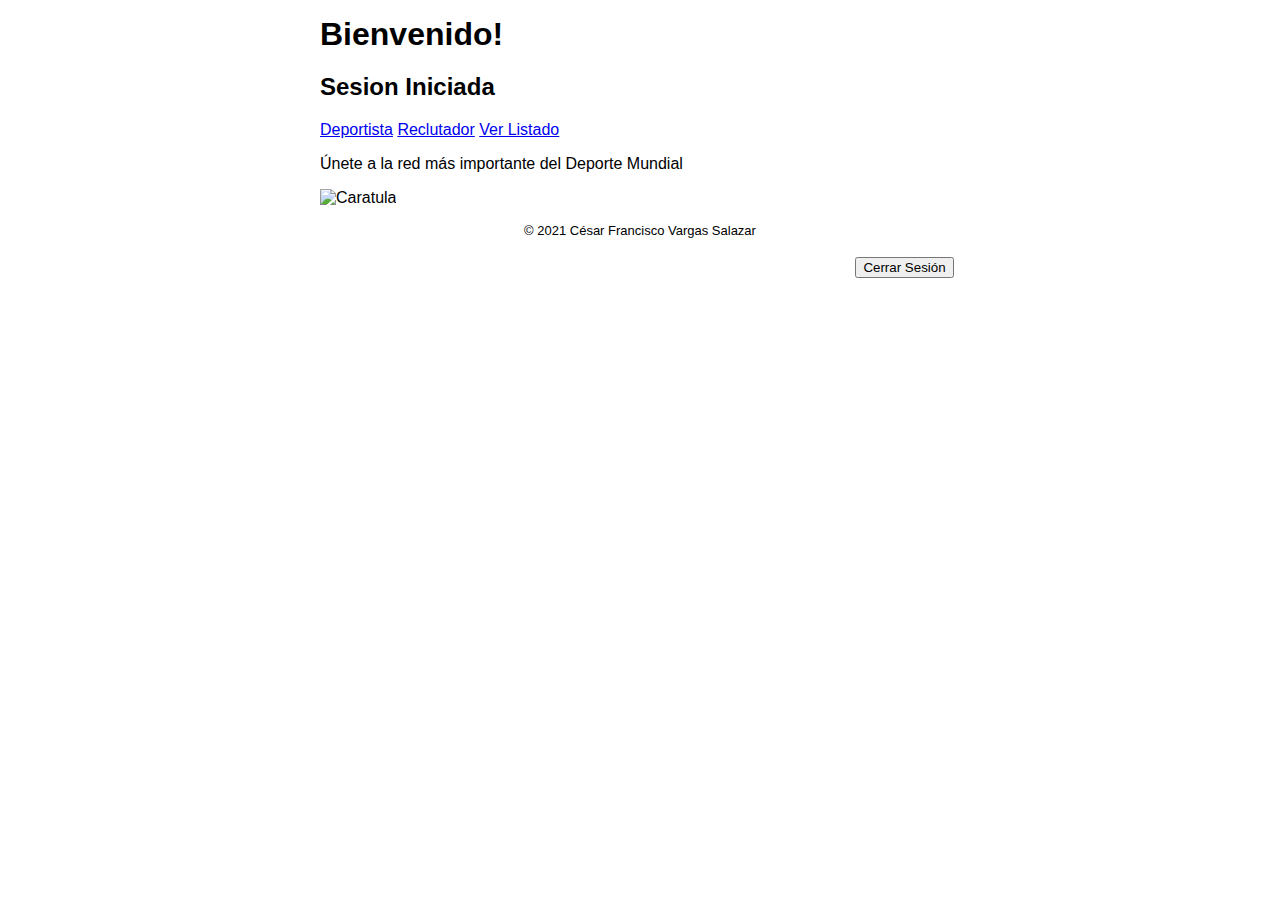
==== index.html @ 03152b22 "Update index.html" ====
<!DOCTYPE html>
<html lang="es">
<head>
  <meta charset="UTF-8">
  <meta name="viewport"
    content="width=device-width,
       initial-scale=1.0">
  <title>Sesión</title>
  <!--
    Carga el núcleo de Firebase
    JS SDK
  -->
  <script
    src="https://www.gstatic.com/firebasejs/8.6.7/firebase-app.js">
    </script>
  <!--
    Agrega el manejo de
    autenticación.
  -->
  
<!-- TODO: Add SDKs for Firebase products that you want to use
     https://firebase.google.com/docs/web/setup#available-libraries -->
  <script src="https://www.gstatic.com/firebasejs/8.6.7/firebase-analytics.js"></script>

  <script
    src="https://www.gstatic.com/firebasejs/8.6.7/firebase-auth.js">
    </script>
  
  <!--
    Agrega el manejo de bases de
    datos.
  -->
  <script
    src="https://www.gstatic.com/firebasejs/8.6.7/firebase-firestore.js">
    </script>
  <!--
    Configura la app usando la
    información del sitio de
    Firebase.
  -->
 <script src="js/init.js">
   </script>
  <script type="module"
    src="cmp/mi-nav.js">
    </script>
  <script type="module"
    src="cmp/mi-footer.js">
    </script>
  <script type="module"
    src="cmp/mi-progreso.js">
    </script>
  <link rel="stylesheet"
    href="css/estilos.css">
</head>
<body>
  <section>
  <form name="forma">
    <mi-nav></mi-nav>
    <header>
      <h1> Bienvenido! </h2>
      <h2> Sesion Iniciada </h2>
      <nav class="menu">
        <a href="Deportista.html">Deportista</a>
        <a href="Reclutador.html">Reclutador</a>
        <a href="Listado.html">Ver Listado</a>
      </nav>
      
      <div>
        <p>Únete a la red más importante del Deporte Mundial</p>
        <img src="./multimedia/banner.png" alt="Caratula">          
      </div>
      
     <!--
     
        -->

    </header>
  <!--    <figure>
      <img id="avatar" src=""
        alt="Avatar">
    </figure>
    <p>
      <label>
        Email
        <output name="email">
          <mi-progreso>
          </mi-progreso>
        </output>
      </label>
    </p> 
    <p>
      <label>
        Nombre
        <output name="nombre">
          <mi-progreso>
          </mi-progreso>
        </output>
      </label>
    </p>
    -->
    <mi-footer></mi-footer>
  </form>
  </section>
  <aside>
    <div class="herramientas">
      <button
        type="button"
        name="terminarSesión">
        Cerrar Sesión
      </button>
    </div> 
  </aside>
  <script type="module"
    src="js/CtrlSesion.js">
    </script> 
</body>
</html>
---- css/estilos.css ----
@import "mi-nav.css";
@import "mi-footer.css";
@import "listas.css";

:root {
  font-family: sans-serif;
  --col-active: #4646462c;
  --color-header: white;
  --colorMiNav: white;
}

body {
  max-width: 640px;
  margin: 0 auto;
  padding: 0.5rem;
}

header {
  position: -webkit-sticky;
  position: sticky;
  top: 0;
  background-color:
    var(--color-header);
}

.herramientas {
  display: flex;
  flex-flow: wrap;
  align-items: center;
  align-content: flex-end;
  justify-content: flex-end;
  margin-top: 0.5rem;
  padding-bottom: 0.5rem;
  gap: 0.5rem;
}


.herramientas {
  display: flex;
  flex-flow: wrap;
  align-items: center;
  align-content: flex-end;
  justify-content: flex-end;
  margin-top: 0.5rem;
  padding: 0.2rem 0.4rem;
  font-size: 0.8rem;
}

header input {
  flex-grow: 1;
}

h1 {
  margin: 0.5rem 0;
}

figure img {
  max-width: 100%;
}

legend,
p label {
  display: block;
  font-weight: bold;
  font-size: 0.7rem;
}

p label>* {
  display: block;
  font-weight: normal;
  font-size: 1rem;
  box-sizing: border-box;
  width: 100%;
}
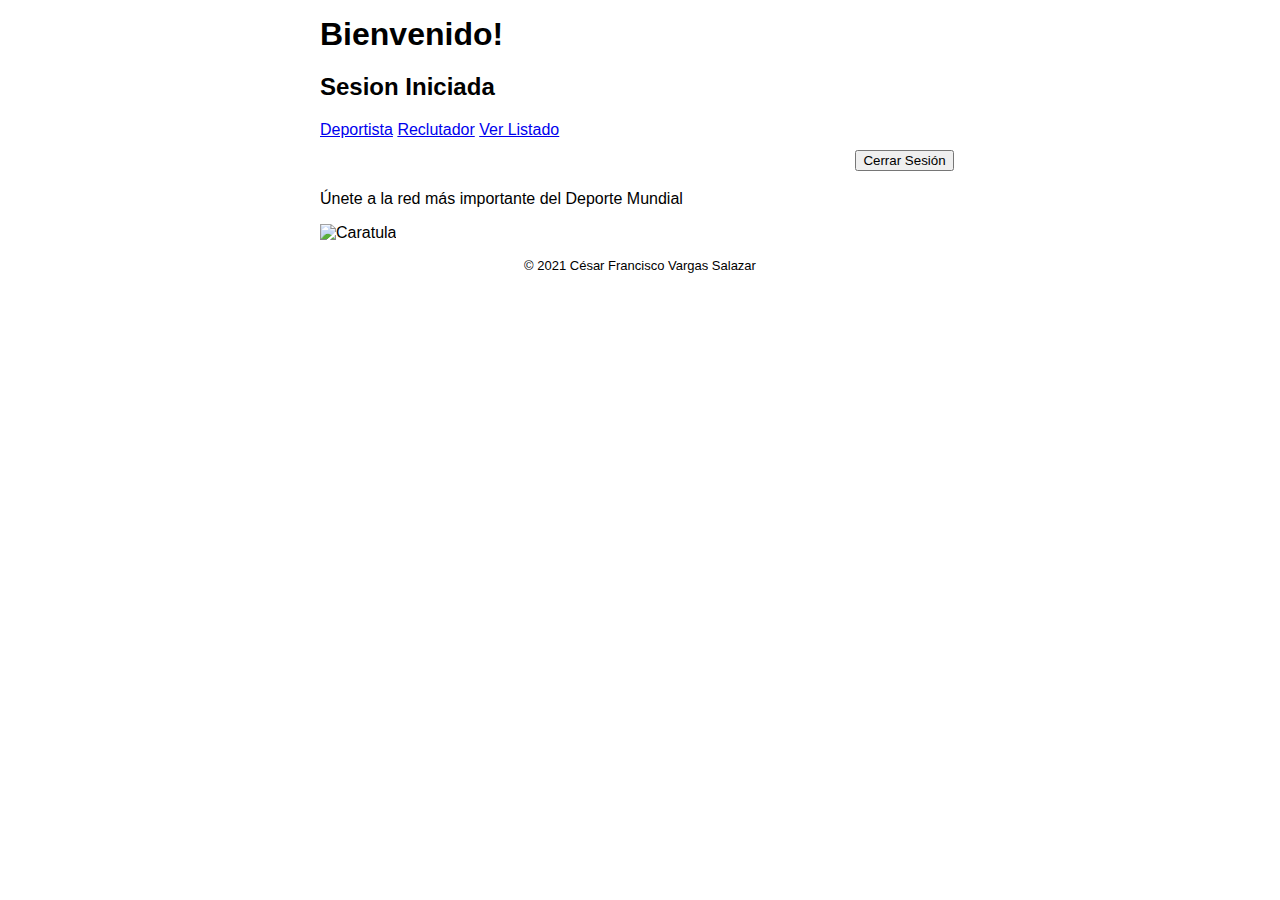
==== commit 132238dc: "Update index.html" ====
--- a/index.html
+++ b/index.html
@@ -56,6 +56,7 @@
   <section>
   <form name="forma">
     <mi-nav></mi-nav>
+    
     <header>
       <h1> Bienvenido! </h2>
       <h2> Sesion Iniciada </h2>
@@ -64,52 +65,22 @@
         <a href="Reclutador.html">Reclutador</a>
         <a href="Listado.html">Ver Listado</a>
       </nav>
-      
-      <div>
-        <p>Únete a la red más importante del Deporte Mundial</p>
-        <img src="./multimedia/banner.png" alt="Caratula">          
-      </div>
-      
-     <!--
-     
-        -->
-
-    </header>
-  <!--    <figure>
-      <img id="avatar" src=""
-        alt="Avatar">
-    </figure>
-    <p>
-      <label>
-        Email
-        <output name="email">
-          <mi-progreso>
-          </mi-progreso>
-        </output>
-      </label>
-    </p> 
-    <p>
-      <label>
-        Nombre
-        <output name="nombre">
-          <mi-progreso>
-          </mi-progreso>
-        </output>
-      </label>
-    </p>
-    -->
-    <mi-footer></mi-footer>
-  </form>
-  </section>
-  <aside>
-    <div class="herramientas">
+      <div class="herramientas">
       <button
         type="button"
         name="terminarSesión">
         Cerrar Sesión
       </button>
     </div> 
-  </aside>
+
+      <div>
+        <p>Únete a la red más importante del Deporte Mundial</p>
+        <img src="./multimedia/banner.png" alt="Caratula">          
+      </div>
+     
+    <mi-footer></mi-footer>
+  </form>
+  </section>
   <script type="module"
     src="js/CtrlSesion.js">
     </script> 
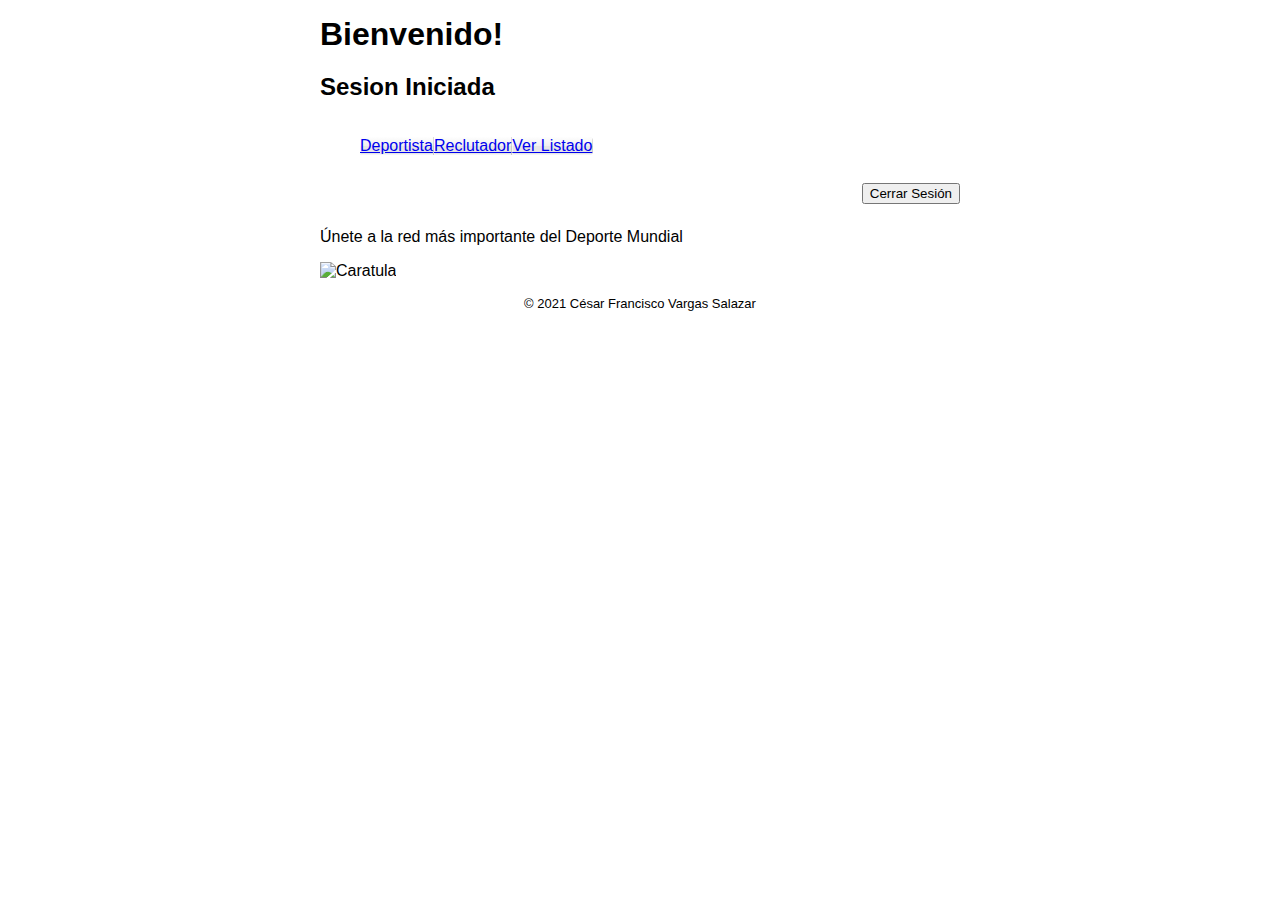
==== commit a947a6b4: "Update index.html" ====
--- a/index.html
+++ b/index.html
@@ -5,41 +5,35 @@
   <meta name="viewport"
     content="width=device-width,
        initial-scale=1.0">
-  <title>Sesión</title>
+  <title>Pagina Principal</title>
   <!--
     Carga el núcleo de Firebase
     JS SDK
   -->
   <script
-    src="https://www.gstatic.com/firebasejs/8.6.7/firebase-app.js">
+    src="https://www.gstatic.com/firebasejs/8.5.0/firebase-app.js">
     </script>
   <!--
     Agrega el manejo de
     autenticación.
   -->
-  
-<!-- TODO: Add SDKs for Firebase products that you want to use
-     https://firebase.google.com/docs/web/setup#available-libraries -->
-  <script src="https://www.gstatic.com/firebasejs/8.6.7/firebase-analytics.js"></script>
-
   <script
-    src="https://www.gstatic.com/firebasejs/8.6.7/firebase-auth.js">
+    src="https://www.gstatic.com/firebasejs/8.5.0/firebase-auth.js">
     </script>
-  
   <!--
     Agrega el manejo de bases de
     datos.
   -->
   <script
-    src="https://www.gstatic.com/firebasejs/8.6.7/firebase-firestore.js">
+    src="https://www.gstatic.com/firebasejs/8.5.0/firebase-firestore.js">
     </script>
   <!--
     Configura la app usando la
     información del sitio de
     Firebase.
   -->
- <script src="js/init.js">
-   </script>
+  <script src="js/init.js">
+  </script>
   <script type="module"
     src="cmp/mi-nav.js">
     </script>
@@ -49,8 +43,12 @@
   <script type="module"
     src="cmp/mi-progreso.js">
     </script>
-  <link rel="stylesheet"
+  
+  
+   <link rel="stylesheet"
     href="css/estilos.css">
+  
+  
 </head>
 <body>
   <section>
@@ -60,11 +58,16 @@
     <header>
       <h1> Bienvenido! </h2>
       <h2> Sesion Iniciada </h2>
-      <nav class="menu">
-        <a href="Deportista.html">Deportista</a>
-        <a href="Reclutador.html">Reclutador</a>
-        <a href="Listado.html">Ver Listado</a>
-      </nav>
+      
+      <nav>
+            <ul class="fancyNav">
+                <li><a href="Deportista.html">Deportista</a></li>
+                <li><a href="Reclutador.html">Reclutador</a></li>
+                <li><a href="Listado.html">Ver Listado</a></li>
+            </ul>
+        </nav>
+
+      
       <div class="herramientas">
       <button
         type="button"
--- a/css/estilos.css
+++ b/css/estilos.css
@@ -35,16 +35,41 @@
 }
 
 
-.herramientas {
-  display: flex;
-  flex-flow: wrap;
-  align-items: center;
-  align-content: flex-end;
-  justify-content: flex-end;
-  margin-top: 0.5rem;
-  padding: 0.2rem 0.4rem;
-  font-size: 0.8rem;
+.fancyNav{
+    /* Affects the UL element */
+    overflow: hidden;
+    display: inline-block;
+
+    border-radius: 4px;
+    -moz-border-radius: 4px;
+    -webkit-border-radius: 4px;
+
+    box-shadow: 0 0 4px rgba(255, 255, 255, 0.6);
+    -moz-box-shadow: 0 0 4px rgba(255, 255, 255, 0.6);
+    -webkit-box-shadow: 0 0 4px rgba(255, 255, 255, 0.6);
 }
+
+.fancyNav li{
+
+    background-color: #f0f0f0;
+    background-image: -webkit-gradient(linear,left top, left bottom,from(#fefefe), color-stop(0.5,#f0f0f0), color-stop(0.51, #e6e6e6));
+    background-image: -moz-linear-gradient(#fefefe 0%, #f0f0f0 50%, #e6e6e6 51%);
+    background-image: -o-linear-gradient(#fefefe 0%, #f0f0f0 50%, #e6e6e6 51%);
+    background-image: -ms-linear-gradient(#fefefe 0%, #f0f0f0 50%, #e6e6e6 51%);
+    background-image: linear-gradient(#fefefe 0%, #f0f0f0 50%, #e6e6e6 51%);
+
+    border-right: 1px solid rgba(9, 9, 9, 0.125);
+
+    box-shadow: 1px -1px 0 rgba(255, 255, 255, 0.6) inset;
+    -moz-box-shadow: 1px -1px 0 rgba(255, 255, 255, 0.6) inset;
+    -webkit-box-shadow: 1px -1px 0 rgba(255, 255, 255, 0.6) inset;
+
+    position:relative;
+
+    float: left;
+    list-style: none;
+}
+
 
 header input {
   flex-grow: 1;
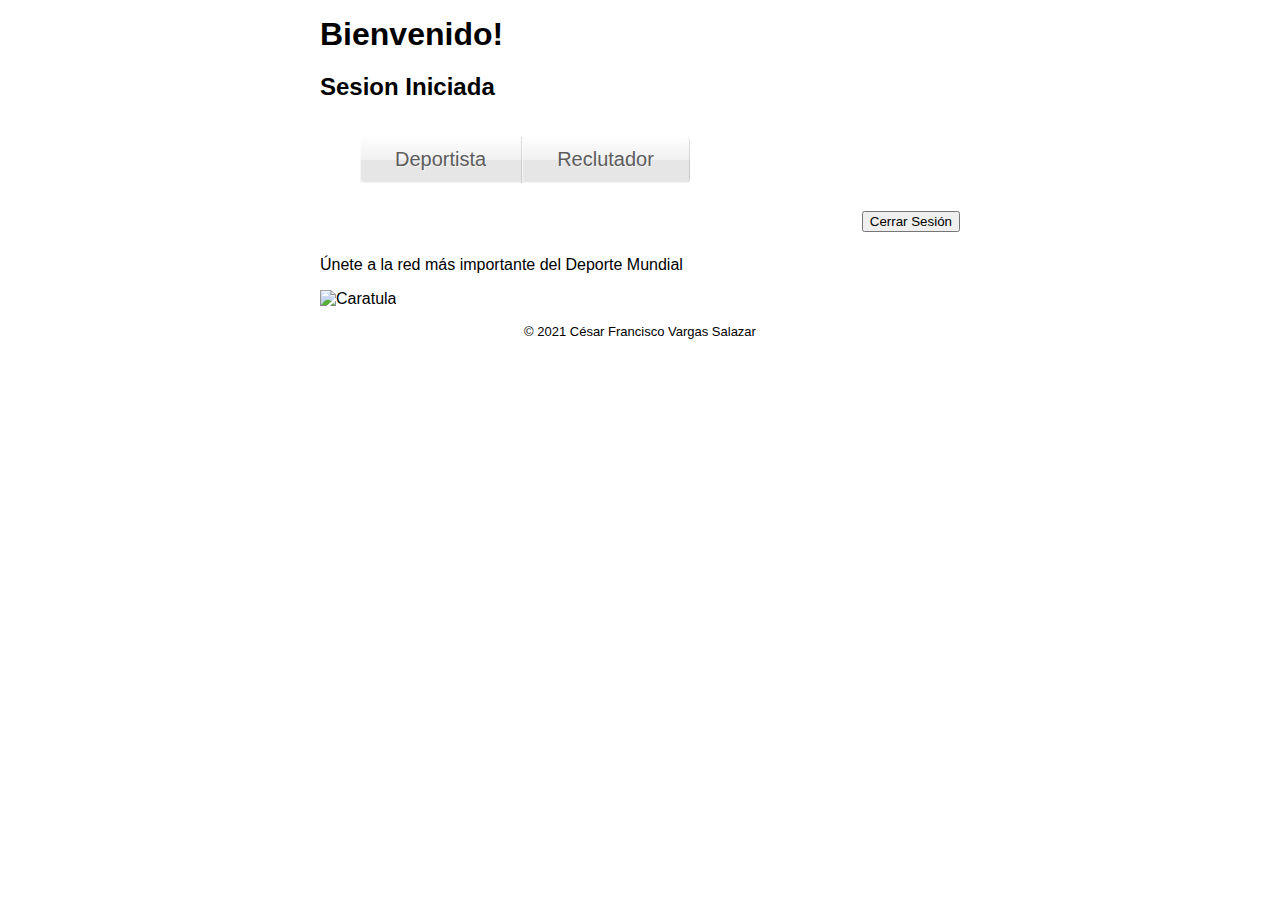
==== commit 23f7e426: "Update index.html" ====
--- a/index.html
+++ b/index.html
@@ -6,6 +6,7 @@
     content="width=device-width,
        initial-scale=1.0">
   <title>Pagina Principal</title>
+  <link rel="shortcut icon" href="icon.png">
   <!--
     Carga el núcleo de Firebase
     JS SDK
@@ -63,7 +64,6 @@
             <ul class="fancyNav">
                 <li><a href="Deportista.html">Deportista</a></li>
                 <li><a href="Reclutador.html">Reclutador</a></li>
-                <li><a href="Listado.html">Ver Listado</a></li>
             </ul>
         </nav>
 
--- a/css/estilos.css
+++ b/css/estilos.css
@@ -71,6 +71,110 @@
 }
 
 
+.fancyNav li:after{
+
+    /* This creates a pseudo element inslide each LI */ 
+
+    content:'.';
+    text-indent:-9999px;
+    overflow:hidden;
+    position:absolute;
+    width:100%;
+    height:100%;
+    top:0;
+    left:0;
+    z-index:1;
+    opacity:0;
+
+    /* Gradients! */
+
+    background-image:-webkit-gradient(linear, left top, right top, from(rgba(168,168,168,0.5)),color-stop(0.5,rgba(168,168,168,0)), to(rgba(168,168,168,0.5)));
+    background-image:-moz-linear-gradient(left, rgba(168,168,168,0.5), rgba(168,168,168,0) 50%, rgba(168,168,168,0.5));
+    background-image:-o-linear-gradient(left, rgba(168,168,168,0.5), rgba(168,168,168,0) 50%, rgba(168,168,168,0.5));
+    background-image:-ms-linear-gradient(left, rgba(168,168,168,0.5), rgba(168,168,168,0) 50%, rgba(168,168,168,0.5));
+    background-image:linear-gradient(left, rgba(168,168,168,0.5), rgba(168,168,168,0) 50%, rgba(168,168,168,0.5));
+
+    /* Creating borders with box-shadow. Useful, as they don't affect the size of the element. */
+
+    box-shadow:-1px 0 0 #a3a3a3,-2px 0 0 #fff,1px 0 0 #a3a3a3,2px 0 0 #fff;
+    -moz-box-shadow:-1px 0 0 #a3a3a3,-2px 0 0 #fff,1px 0 0 #a3a3a3,2px 0 0 #fff;
+    -webkit-box-shadow:-1px 0 0 #a3a3a3,-2px 0 0 #fff,1px 0 0 #a3a3a3,2px 0 0 #fff;
+
+    /* This will create a smooth transition for the opacity property */
+
+    -moz-transition:0.25s all;
+    -webkit-transition:0.25s all;
+    -o-transition:0.25s all;
+    transition:0.25s all;
+}
+
+/* Treating the first LI and li:after elements separately */
+
+.fancyNav li:first-child{
+    border-radius: 4px 0 0 4px;
+}
+
+.fancyNav li:first-child:after,
+.fancyNav li.selected:first-child:after{
+    box-shadow:1px 0 0 #a3a3a3,2px 0 0 #fff;
+    -moz-box-shadow:1px 0 0 #a3a3a3,2px 0 0 #fff;
+    -webkit-box-shadow:1px 0 0 #a3a3a3,2px 0 0 #fff;
+
+    border-radius:4px 0 0 4px;
+}
+
+.fancyNav li:last-child{
+    border-radius: 0 4px 4px 0;
+}
+
+/* Treating the last LI and li:after elements separately */
+
+.fancyNav li:last-child:after,
+.fancyNav li.selected:last-child:after{
+    box-shadow:-1px 0 0 #a3a3a3,-2px 0 0 #fff;
+    -moz-box-shadow:-1px 0 0 #a3a3a3,-2px 0 0 #fff;
+    -webkit-box-shadow:-1px 0 0 #a3a3a3,-2px 0 0 #fff;
+
+    border-radius:0 4px 4px 0;
+}
+
+.fancyNav li:hover:after,
+.fancyNav li.selected:after,
+.fancyNav li:target:after{
+    /* This property triggers the CSS3 transition */
+    opacity:1;
+}
+
+
+.fancyNav:hover li.selected:after,
+.fancyNav:hover li:target:after{
+    /* Hides the targeted li when we are hovering on the UL */
+    opacity:0;
+}
+
+.fancyNav li.selected:hover:after,
+.fancyNav li:target:hover:after{
+    opacity:1 !important;
+}
+
+/* Styling the anchor elements */
+
+.fancyNav li a{
+    color: #5d5d5d;
+    display: inline-block;
+    font: 20px/1 Lobster,Arial,sans-serif;
+    padding: 12px 35px 14px;
+    position: relative;
+    text-shadow: 1px 1px 0 rgba(255, 255, 255, 0.6);
+    z-index:2;
+    text-decoration:none !important;
+    white-space:nowrap;
+}
+
+
+
+
+
 header input {
   flex-grow: 1;
 }
